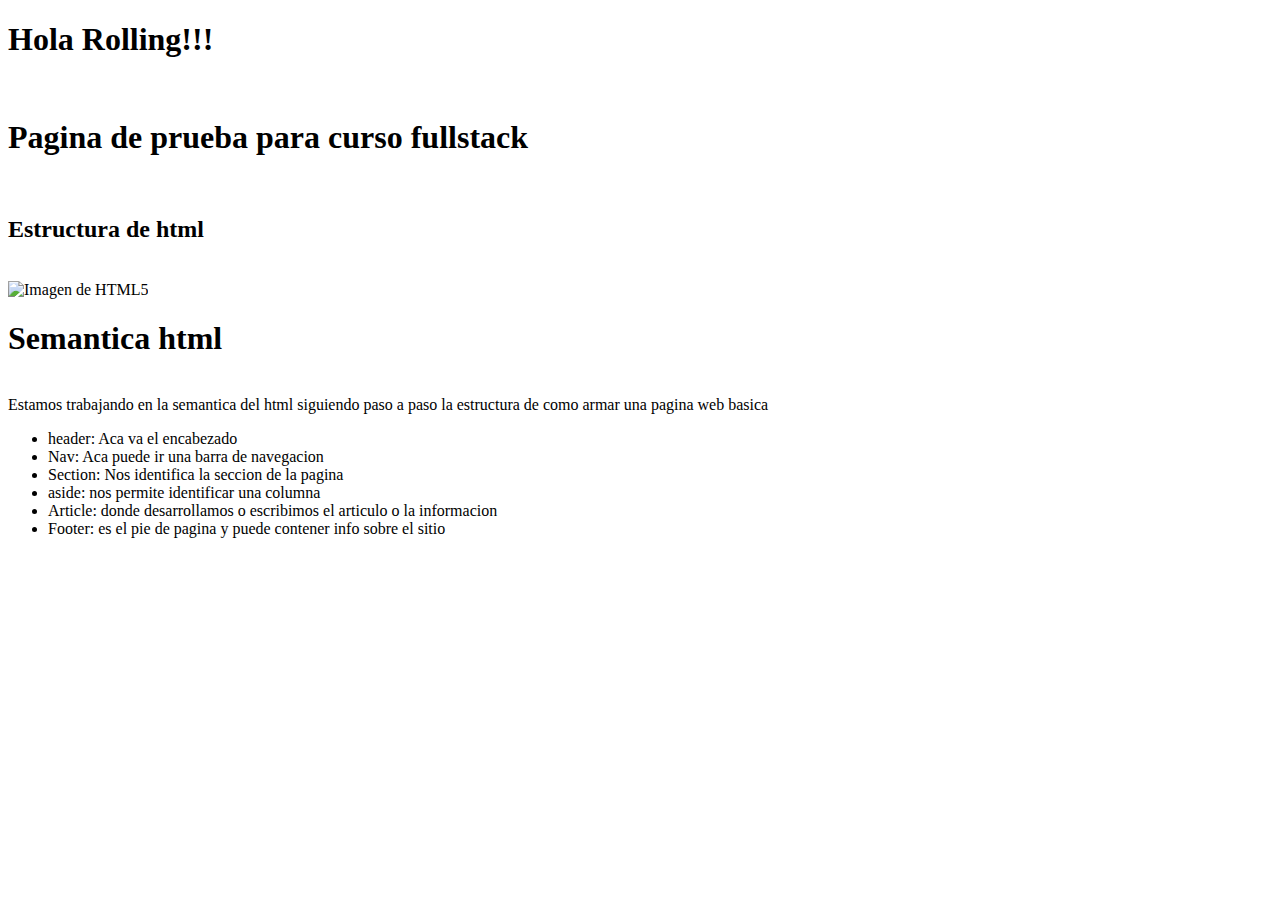
==== index.html @ 43d57c7e "modificacion de contenid" ====
<!DOCTYPE html>
<html lang="en">
  <head>
    <meta charset="UTF-8" />
    <meta http-equiv="X-UA-Compatible" content="IE=edge" />
    <meta name="viewport" content="width=device-width, initial-scale=1.0" />
    <title>Document</title>
  </head>
  <body>
    <h1>Hola Rolling!!!</h1>
    <br />
    <header><h1>Pagina de prueba para curso fullstack</h1></header>
    <br />
    <nav><h2>Estructura de html</h2></nav>
    <br />
    <nav>
      <img
        src="https://blog.ida.cl/wp-content/uploads/sites/5/2012/05/encabezado1.jpg"
        alt="Imagen de HTML5"
        width="500"
      />
    </nav>
    <section>
      <h1>Semantica html</h1>
      <br />
      <article>
        Estamos trabajando en la semantica del html siguiendo paso a paso la
        estructura de como armar una pagina web basica
        <ul>
          <li>header: Aca va el encabezado</li>
          <li>Nav: Aca puede ir una barra de navegacion</li>
          <li>Section: Nos identifica la seccion de la pagina</li>
          <li>aside: nos permite identificar una columna</li>
          <li>
            Article: donde desarrollamos o escribimos el articulo o la
            informacion
          </li>
          <li>
            Footer: es el pie de pagina y puede contener info sobre el sitio
          </li>
        </ul>
      </article>
    </section>
  </body>
</html>
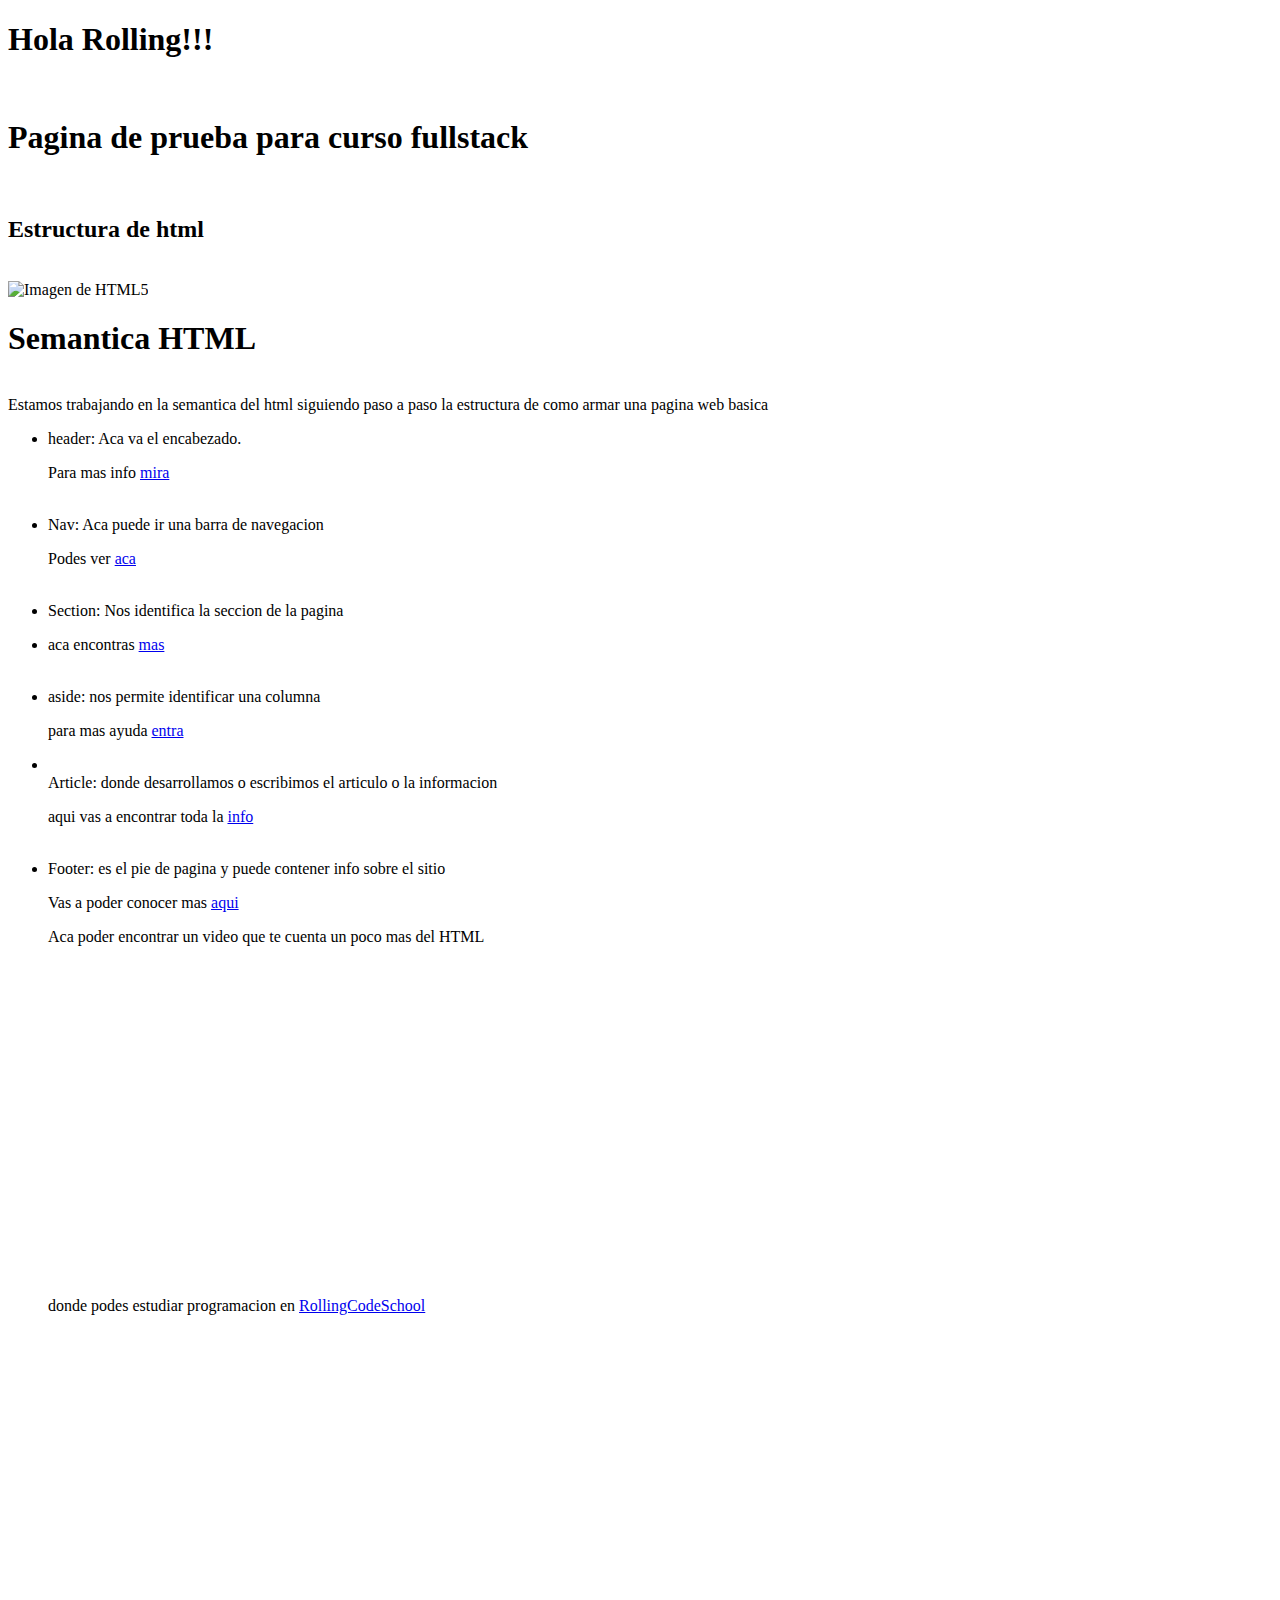
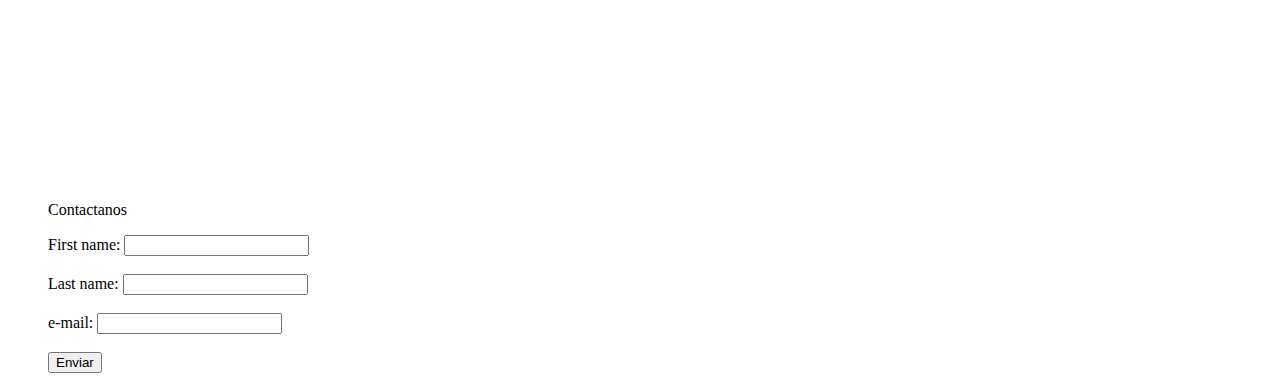
==== commit b0ea69ee: "agregado de video y furmulario" ====
--- a/index.html
+++ b/index.html
@@ -21,23 +21,119 @@
       />
     </nav>
     <section>
-      <h1>Semantica html</h1>
+      <h1>Semantica HTML</h1>
       <br />
       <article>
         Estamos trabajando en la semantica del html siguiendo paso a paso la
         estructura de como armar una pagina web basica
         <ul>
-          <li>header: Aca va el encabezado</li>
+          <li>header: Aca va el encabezado.</li>
+          <p>
+            Para mas info
+            <a
+              href="https://www.w3schools.com/tags/tag_header.asp"
+              target="_blank"
+              >mira</a
+            >
+          </p>
+          <br />
           <li>Nav: Aca puede ir una barra de navegacion</li>
+          <p>
+            Podes ver
+            <a
+              href="https://www.w3schools.com/tags/tag_nav.asp"
+              target="_blank"
+            >
+              aca</a
+            >
+          </p>
+          <br />
           <li>Section: Nos identifica la seccion de la pagina</li>
+          <li>
+            <p>
+              aca encontras
+              <a
+                href="https://www.w3schools.com/tags/tag_section.asp"
+                target="_blank"
+                >mas</a
+              >
+            </p>
+            <br />
+          </li>
+
           <li>aside: nos permite identificar una columna</li>
+          <p>
+            para mas ayuda
+            <a
+              href="https://www.w3schools.com/tags/tag_aside.asp"
+              target="_blank"
+              >entra</a
+            >
+          </p>
           <li>
+            <br />
             Article: donde desarrollamos o escribimos el articulo o la
             informacion
           </li>
+          <p>
+            aqui vas a encontrar toda la
+            <a
+              href="https://www.w3schools.com/tags/tag_article.asp"
+              target="_blank"
+              >info</a
+            >
+          </p>
+          <br />
           <li>
             Footer: es el pie de pagina y puede contener info sobre el sitio
           </li>
+          <p>
+            Vas a poder conocer mas
+            <a
+              href="https://www.w3schools.com/tags/tag_footer.asp"
+              target="_blank"
+              >aqui</a
+            >
+          </p>
+          <p>Aca poder encontrar un video que te cuenta un poco mas del HTML</p>
+          <iframe
+            width="560"
+            height="315"
+            src="https://www.youtube.com/embed/LRTOUqLmuAU"
+            title="YouTube video player"
+            frameborder="0"
+            allow="accelerometer; autoplay; clipboard-write; encrypted-media; gyroscope; picture-in-picture"
+            allowfullscreen
+          ></iframe>
+          <br />
+          <p>
+            donde podes estudiar programacion en
+            <a href="https://rollingcodeschool.com/" target="_blank">
+              RollingCodeSchool</a
+            >
+          </p>
+
+          <iframe
+            src="https://www.google.com/maps/embed?pb=!1m14!1m8!1m3!1d14240.408879082126!2d-65.2072018!3d-26.8367009!3m2!1i1024!2i768!4f13.1!3m3!1m2!1s0x0%3A0xf8606cd659b8e3e4!2sRollingCode%20School!5e0!3m2!1ses-419!2sar!4v1671664132796!5m2!1ses-419!2sar"
+            width="600"
+            height="450"
+            style="border: 0"
+            allowfullscreen=""
+            loading="lazy"
+            referrerpolicy="no-referrer-when-downgrade"
+          ></iframe>
+          <footer>
+            <p>Contactanos</p>
+            <form action="/action_page.php" method="get">
+              <label for="fname">First name:</label>
+              <input type="text" id="fname" name="fname" /><br /><br />
+              <label for="lname">Last name:</label>
+              <input type="text" id="lname" name="lname" /><br /><br />
+              <label for="e-mail"> e-mail:</label>
+              <input type="text" id="e-mail" name="e-mail" /><br /><br />
+              <input type="submit" value="Enviar" />
+            </form>
+          </footer>
         </ul>
       </article>
     </section>
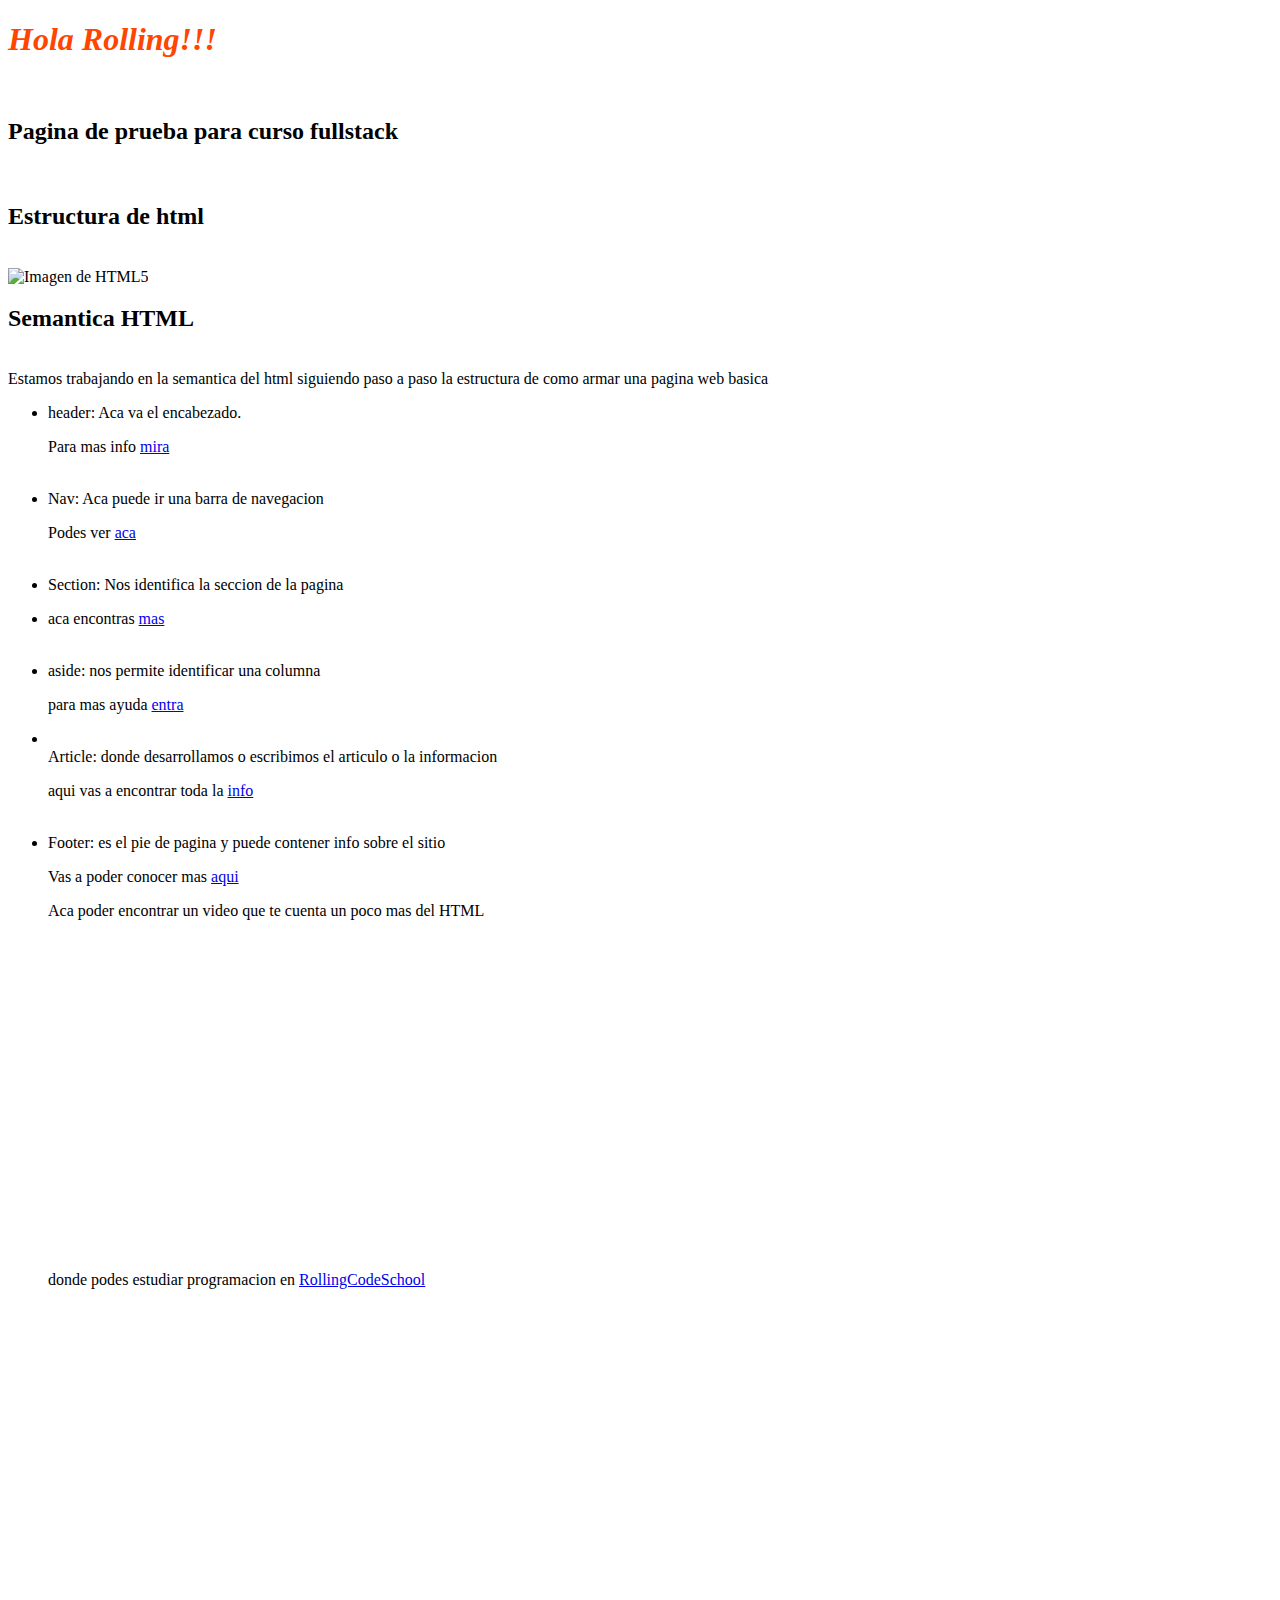
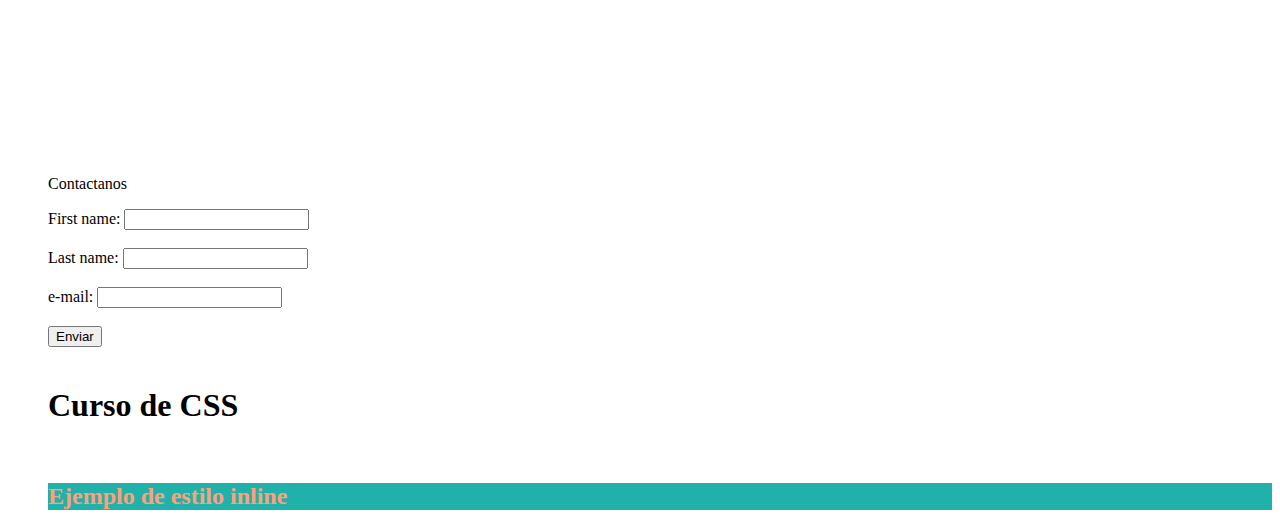
==== commit 0009b969: "pruebas en css" ====
--- a/index.html
+++ b/index.html
@@ -7,9 +7,14 @@
     <title>Document</title>
   </head>
   <body>
-    <h1>Hola Rolling!!!</h1>
+    <h1>
+      <i style="font-weight: bold; color: orangered"> Hola Rolling!!!</i>
+    </h1>
+
     <br />
-    <header><h1>Pagina de prueba para curso fullstack</h1></header>
+    <header>
+      <h2>Pagina de prueba para curso fullstack</h2>
+    </header>
     <br />
     <nav><h2>Estructura de html</h2></nav>
     <br />
@@ -21,7 +26,7 @@
       />
     </nav>
     <section>
-      <h1>Semantica HTML</h1>
+      <h2>Semantica HTML</h2>
       <br />
       <article>
         Estamos trabajando en la semantica del html siguiendo paso a paso la
@@ -132,6 +137,15 @@
               <label for="e-mail"> e-mail:</label>
               <input type="text" id="e-mail" name="e-mail" /><br /><br />
               <input type="submit" value="Enviar" />
+              <br />
+              <br />
+              <body>
+                <h1>Curso de CSS</h1>
+                <br />
+                <h2 style="color: lightsalmon; background-color: lightseagreen">
+                  Ejemplo de estilo inline
+                </h2>
+              </body>
             </form>
           </footer>
         </ul>
